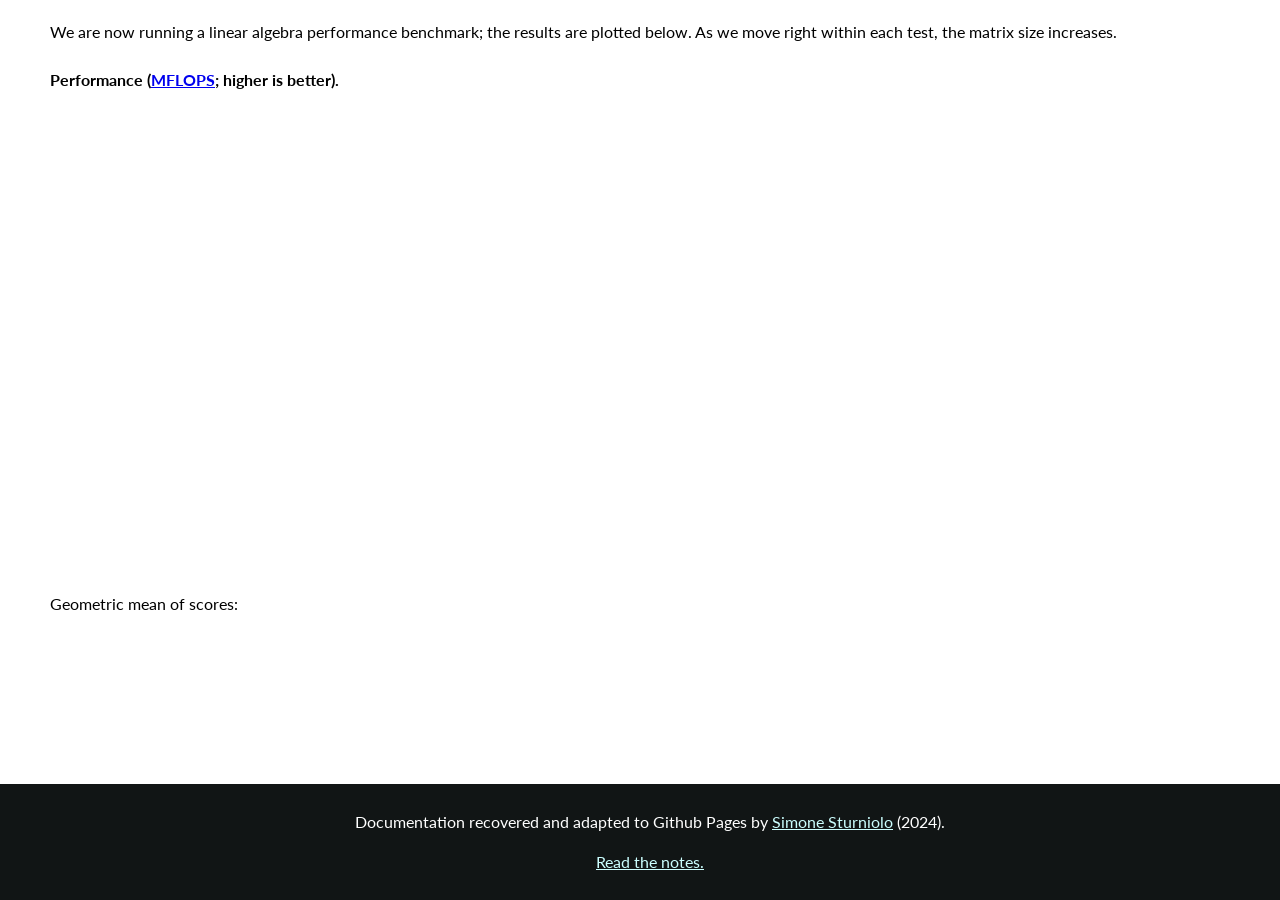
==== benchmark.html @ 958a4024 "Added footer" ====
<!doctype html>
<html>
<head>
<link rel="SHORTCUT ICON" href="favicon.ico">
<link href='http://fonts.googleapis.com/css?family=Lato' rel='stylesheet' type='text/css'>
<link rel="stylesheet" type="text/css" href="resources/style.css">
<title>Numeric Javascript: Benchmarks</title>
</head>
<body>
<!--#include file="resources/header.html" -->

We are now running a linear algebra performance benchmark; the results are plotted below. As we move right within each
test, the matrix size increases.<br><br>

<b>Performance (<a href="http://en.wikipedia.org/wiki/FLOPS">MFLOPS</a>; higher is better).</b>
<div style="width:1000px;overflow:hidden;font-size:14px;line-height:100%;">
<div id="placeholder" style="width:700px;height:500px;float:left;"></div>
<div id="legend" style="width:250px;height:100px;overflow:hidden;"></div>
</div>
<div id="meanscore">Geometric mean of scores: </div><br>

<table id="bench"></table>

<!--[if lte IE 9]><script language="javascript" type="text/javascript" src="tools/excanvas.min.js"></script><![endif]-->
<!--<script src="lib/numeric.js"></script>
<script src="tools/sylvester.js"></script>
<script src="tools/trunk/closure/goog/base.js"></script>
<script src="tools/jquery-1.7.1.min.js"></script>
<script src="tools/jquery.flot.min.js"></script>-->
<script src="tools/benchlib.js"></script>

<script>
"use strict";

// Guess which browser needs this.
if (!('map' in Array.prototype)) {
    Array.prototype.map= function(mapper, that /*opt*/) {
        var other= new Array(this.length);
        for (var i= 0, n= this.length; i<n; i++)
            if (i in this)
                other[i]= mapper.call(that, this[i], i, this);
        return other;
    };
}

goog.require('goog.math.Matrix');
var bench = numeric.bench;
var geometricmeans = [0,0,0];
var mkA = function(n) { return numeric.random([n,n]); };
var mkV = function(n) { return numeric.random([n]); };
var benchmarks = [
	[
	'abs(vector)', [3,10,30,100,300,1000,3000],
	function(n) { var V = mkV(n); return bench(function() { numeric.abs(V); }); },
	function(n) { var V = new goog.math.Matrix([mkV(n)]); return bench(function() { V.toArray().map(Math.abs); }); },
	function(n) { var V = $V(mkV(n)); return bench(function() { V.map(Math.abs); }); }
	],
	[
	'Create identity', [3,10,30,100,300,1000],
	function(n) { return bench(function() { numeric.identity(n); }); },
	function(n) { return bench(function() { goog.math.Matrix.createIdentityMatrix(n); }); },
	function(n) { return bench(function() { Matrix.I(n); }); }
	],
	[
	'Matrix transpose', [3,10,30,100,300,1000],
	function(n) { var A = mkA(n); return bench(function() { numeric.transpose(A); }); },
	function(n) { var A = new goog.math.Matrix(mkA(n)); return bench(function() { A.getTranspose(); }); },
	function(n) { var A = $M(mkA(n)); return bench(function() { A.transpose(); }); }
	],
	[
	'Matrix-Vector product', [3,10,30,100,300,1000],
	function(n) { var A = mkA(n), V = mkV(n); return bench(function() { numeric.dot(A,V); }); },
	function(n) { var A = new goog.math.Matrix(mkA(n)), V = new goog.math.Matrix([mkV(n)]).getTranspose(); return bench(function() { A.multiply(V); }); },
	function(n) { var A = $M(mkA(n)), V = $V(mkV(n)); return bench(function() { A.multiply(V); }); }
	],
	[
	'Vector-Matrix product', [3,10,30,100,300,1000],
	function(n) { var A = mkA(n), V = mkV(n); return bench(function() { numeric.dot(V,A); }); },
	function(n) { var A = new goog.math.Matrix(mkA(n)), V = new goog.math.Matrix([mkV(n)]); return bench(function() { V.multiply(A); }); },
	function(n) { var A = $M(mkA(n)), V = $V(mkV(n)); return bench(function() { A.transpose().multiply(V); }); }
	],
	['Ax+b', [3,10,30,100,300,1000],
	function(n) { var A = mkA(n), x = mkV(n), b = mkV(n); return bench(function() { numeric.addeq(numeric.dot(A,x),b); }); },
	function(n) { var A = new goog.math.Matrix(mkA(n)), x = new goog.math.Matrix([mkV(n)]).getTranspose(), b = new goog.math.Matrix([mkV(n)]).getTranspose(); return bench(function() { A.multiply(x).add(b); }); },
	function(n) { var A = $M(mkA(n)), x = $V(mkV(n)), b = $V(mkV(n)); return bench(function() { A.multiply(x).add(b); }); }
	],
	[
	'Matrix-Matrix product', [3,5,10,20,30,50,75,100],
	function(n) { var A = mkA(n), B = mkA(n); return bench(function() { numeric.dot(A,B); }); },
	function(n) { var A = new goog.math.Matrix(mkA(n)), B = new goog.math.Matrix(mkA(n)); return bench(function() { A.multiply(B); }); },
	function(n) { var A = $M(mkA(n)), B = $M(mkA(n)); return bench(function() { A.multiply(B); }); }
	],
	[
	'Matrix-Matrix sum', [3,5,10,20,30,50,75,100],
	function(n) { var A = mkA(n); return bench(function() { numeric.add(A,A); }); },
	function(n) { var A = new goog.math.Matrix(mkA(n)); return bench(function() { A.add(A); }); },
	function(n) { var A = $M(mkA(n)); return bench(function() { A.add(A); }); }
	],
	[
	'Matrix inverse', [3,5,10,20,30,50,75,100],
	function(n) { var A = mkA(n); return bench(function() { numeric.inv(A); }); },
	function(n) { var A = new goog.math.Matrix(mkA(n)); return bench(function() { A.getInverse(); }); },
	function(n) { var A = $M(mkA(n)); return bench(function() { A.inv(); }); }
	],
    [
    'Sparse Laplacian LU', [5,10,20,30],
    function(n) { var A = numeric.ccsScatter(numeric.cdelsq(numeric.cgrid(n))); return bench(function() { numeric.ccsLUP(A); }); },
    function(n) { return 0; },
    function(n) { return 0; }
    ],
    [
    'Banded Laplacian LU', [5,10,20,30],
    function(n) { var A = numeric.cdelsq(numeric.cgrid(n)); return bench(function() { numeric.cLU(A); }); },
    function(n) { return 0; },
    function(n) { return 0; }
    ]
];

var pwr = [1,2,2,2,2,2,3,2,3,4,4];

var k=0,b=0;
var libs = ['Numeric '+numeric.version,'Closure 5 Dec 2011','Sylvester 5 Dec 2011'];
var datasets = [];
var l;
var colors = ["#000","#00f","#0f0","#f80","#f0f","#0ff"];
for(l=0;l<libs.length;l++) { 
	datasets[l] = { 
		data: [], 
		label: libs[l], 
		color: colors[l], 
		points: { show: true }, 
		lines: { show: true } 
		};
}
l=1;
var l0,xticks = [];
for(b=0;b<benchmarks.length;b++) {
	l0 = l;
	for(k=0;k<benchmarks[b][1].length;k++) {
		l++;
	}
	xticks.push([(l0+l)*0.5,benchmarks[b][0]]);
}
k=0;
b=0;
var count = 1;
var MSIE = (/MSIE (\d+\.\d+);/.test(navigator.userAgent));
numeric.precision = 6;
var c0 = [[],[],[]];
var counts = [0,0,0];
function invbench(b,k,lib,rep) {
	var ks,sz = benchmarks[b][1][k];
	var i,j,foo;
	ks = sz.toString();
	if(rep>0 && c0[lib][rep-1] < 10) { c0[lib][rep] = c0[lib][rep-1]; }
	else { foo = benchmarks[b][lib+2]; if(k===0) foo(sz); c0[lib][rep] = foo(sz); }
	rep++;
	if(rep === 1) { rep = 0; lib++; }
	if(lib+2 === benchmarks[b].length) {
		k++;
		lib=0;
		var cps = [];
		var mi = 1e6/Math.pow(benchmarks[b][1][k-1],pwr[b]);
		for(i=0;i<c0.length;i++) {
		    cps[i] = 0;
		    for(j=0;j<c0[i].length;j++) cps[i] += c0[i][j];
			cps[i] /= (c0[i].length*mi);
		}
		for(i=0;i<cps.length;i++) {
			if(MSIE || cps[i]) datasets[i].data.push([count,cps[i]]);
			if(cps[i]) {
			    counts[i]++;
			    geometricmeans[i] += Math.log(cps[i]);
			}
		}
		var foo = '<td>n='+ks+'</td>';
		var color = '', uncolor='';
		for(i=0;i<cps.length;i++) {
			foo +=  '<td>'+cps[i].toPrecision(8)+'</td>';
		}
		if(!MSIE) {
			var t = document.getElementById('bench');
			var r = t.insertRow(-1);
			if(k === 1) { 
				r.innerHTML = ('<td width=200px><b>'+benchmarks[b][0]+'</b></td>'
			    	          +'<td width=125px><b>Numeric</b></td>'
		            	      +'<td width=125px><b>Google Closure</b></td>'
		                	  +'<td width=125px><b>Sylvester</b></td>');
				r = t.insertRow(-1); 
			}
			r.innerHTML = foo;
		}
		$.plot($("#placeholder"), datasets, 
		    { 
		   	  legend: {container: '#legend'}, 
	    	  xaxis:  {ticks:xticks, tickLength:0, min:1, max: l-1},
	    	  yaxis:  {ticks:20}
    		});
	    c0 = [[],[],[]];
		count++;
	}
	if(k === benchmarks[b][1].length) {
		for(i=0;i<cps.length;i++) datasets[i].data.push(null);
		k=0; b++;
	}
	if(b < benchmarks.length) { 
		setTimeout('invbench('+b.toString()
		                  +','+k.toString()
		                  +','+lib.toString()
		                  +','+rep.toString()
		                  +')',MSIE?10:0); 
    } else {
        geometricmeans = numeric.exp(numeric.div(geometricmeans,counts));
        $('#meanscore')[0].innerHTML += numeric.prettyPrint(geometricmeans)+'MFLOPS';
    }
}
window.onload = function() { invbench(0,0,0,0); }
</script>

<br><br><br>

<footer>
	<p>Documentation recovered and adapted to Github Pages by <a href="https://github.com/stur86">Simone Sturniolo</a> (2024).</p>
	<p><a href="curator_notes.html">Read the notes.</a></p>
</footer>
	

</body>
</html>
---- resources/style.css ----
body {
	font-family: 'Lato', sans-serif;
	margin-top: 20px;
	margin-left: 50px;
	margin-right: 50px;
	margin-bottom: 50px;
	font-size: 16px;
	height: 100%;
	line-height: 150%;
}
pre { 
    font-size:15px;
    line-height: 100%;
    margin-left: 10px;
    background-color: #ffffa0;
    padding: 10px;
    border-width: 1px;
    border-style: solid;
    white-space: pre-wrap;
}
h1 {
	font-size: 22px;
    margin-top: 20px;
    margin-bottom: 20px;
    border-bottom: solid 1px #000000;
}
hr {
    margin-bottom: 0px;
    margin-top: 0px;
}
div.nav {
	min-width: 900px;
	height: 150px;
	padding-left: 10px;
}
div.nav {
	min-width: 900px;
	padding-right: 50px;
	vertical-align: top;
	font-size: 34px;
}
tr.nav {
	height:150px;
}
td.nav {
	padding-left: 10px;
	padding-right: 10px;
	vertical-align: top;
}
td.navmain {
	padding-left: 10px;
	padding-right: 50px;
	vertical-align: top;
	font-size:34px;
}
ul.nav
{
list-style-type:none;
margin:0;
margin-top: 10px;
margin-bottom: 0px;
padding:0;
overflow:hidden;
}
li.nav
{
float:left;
border-right:1px solid #ffffff;
line-height:12px;
}
a:link.nav,a:visited.nav
{
display:block;
width:120px;
font-size:12px;
font-weight:bold;
color:#FFFFFF;
background-color:#000080;
text-align:center;
padding:4px;
text-decoration:none;
}
li.sep
{
float:left;
border-right: 1px solid #ffffff;
line-height:12px;
font-size:12px;
text-align:center;
font-weight:bold;
padding:4px;
}
a:hover.nav,a:active.nav
{
background-color:#0000ff;
}
a:link.dl,a:visited.dl
{
display:block;
width:175px;
font-family:courier;
font-size:12px;
font-weight:bold;
color:#000000;
background-color:#d0d0ff;
text-align:center;
padding:4px;
text-decoration:none;
border:1px solid;
}
a:hover.dl,a:active.dl
{
background-color:#f0f0ff;
text-decoration:underline;
}

div.plot {
	font-family: sans-serif;
	font-size: 14px;
	margin:10px;
	width:600px;
	height:400px;
	line-height: 100%;
}

a.button:link { text-decoration: none; color: #0000ff; }
a.button:visited { text-decoration: none; color: #0000ff; }
a.button:active { text-decoration: none; color: #0000ff; }
a.button:hover { text-decoration: none; color: #ff0000; }
a.menu:link { text-decoration: none; color: #0000ff; text-decoration: underline; }
a.menu:visited { text-decoration: none; color: #0000ff; text-decoration: underline; }
a.menu:active { text-decoration: none; color: #0000ff; text-decoration: underline; }
a.menu:hover { text-decoration: none; color: #ff0000; }

footer {
	position: fixed;
	left: 0;
	bottom: 0;
	width: 100%;
	background-color: #111515;
	color: white;
	text-align: center;
	padding: 10px;
}

footer a {
	color: #ccffff;
}

.warning {
	border: 1px solid black;
	background-color: #ffff88;
	padding: 10px;
	margin: 15px 0px;
}

.main-column {
	width: 100%;
	display: flex;
	flex-direction: column;
	align-items: center;
	--col-width: 700px;
}

.main-column h1 {
	text-align: center;
	width: var(--col-width);
}

.main-column p {
	max-width: var(--col-width);
	text-align: justify;
}

a[role="button"] {
	color: #0000ff;
	text-decoration: underline;
	cursor: pointer;
}
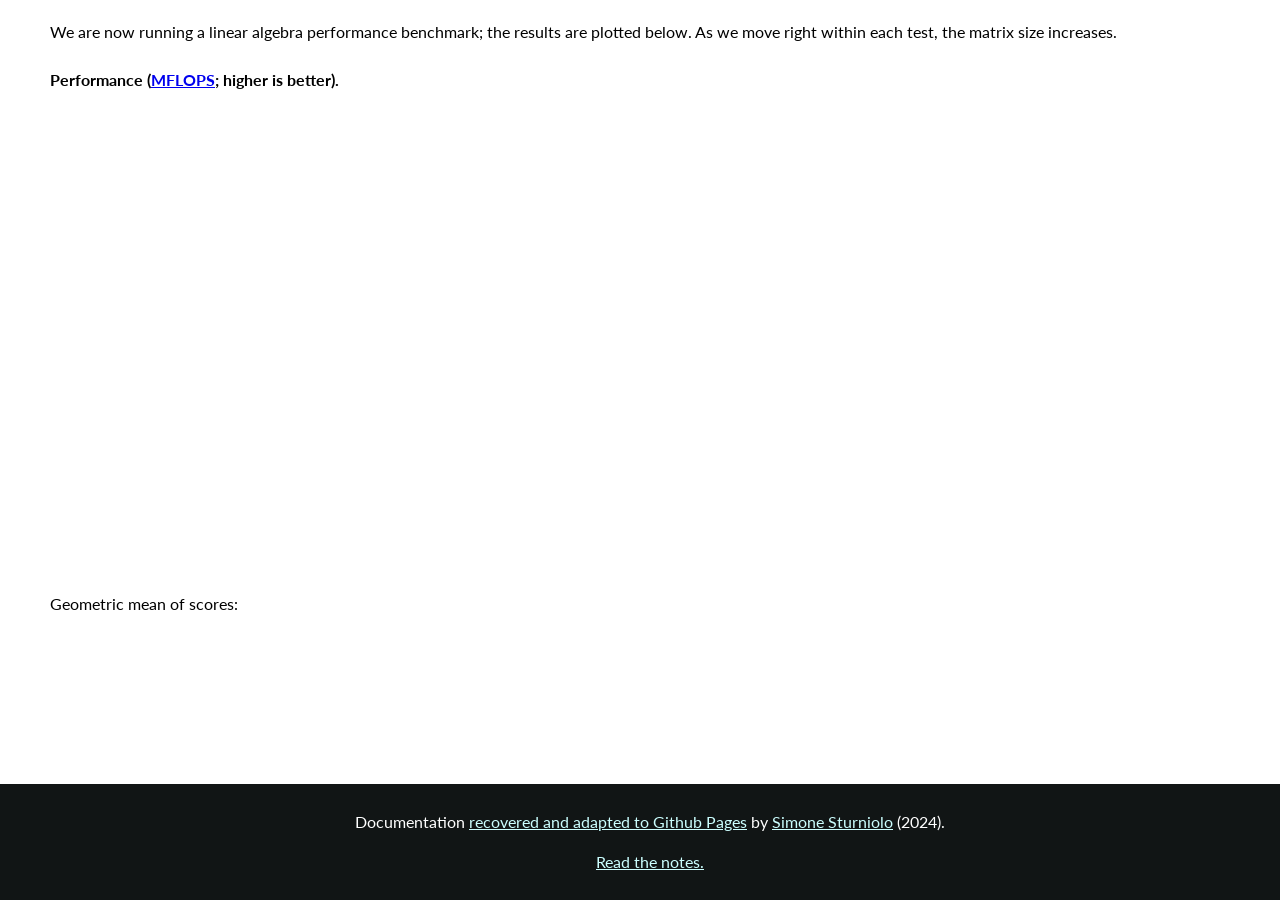
==== commit 2175aecd: "Updated footer" ====
--- a/benchmark.html
+++ b/benchmark.html
@@ -2,7 +2,7 @@
 <html>
 <head>
 <link rel="SHORTCUT ICON" href="favicon.ico">
-<link href='http://fonts.googleapis.com/css?family=Lato' rel='stylesheet' type='text/css'>
+<link href='https://fonts.googleapis.com/css?family=Lato' rel='stylesheet' type='text/css'>
 <link rel="stylesheet" type="text/css" href="resources/style.css">
 <title>Numeric Javascript: Benchmarks</title>
 </head>
@@ -220,10 +220,9 @@
 <br><br><br>
 
 <footer>
-	<p>Documentation recovered and adapted to Github Pages by <a href="https://github.com/stur86">Simone Sturniolo</a> (2024).</p>
+	<p>Documentation <a href="https://github.com/stur86/numeric/tree/doc-refactor">recovered and adapted to Github Pages</a> by <a href="https://github.com/stur86">Simone Sturniolo</a> (2024).</p>
 	<p><a href="curator_notes.html">Read the notes.</a></p>
-</footer>
-	
+</footer>		
 
 </body>
 </html>
